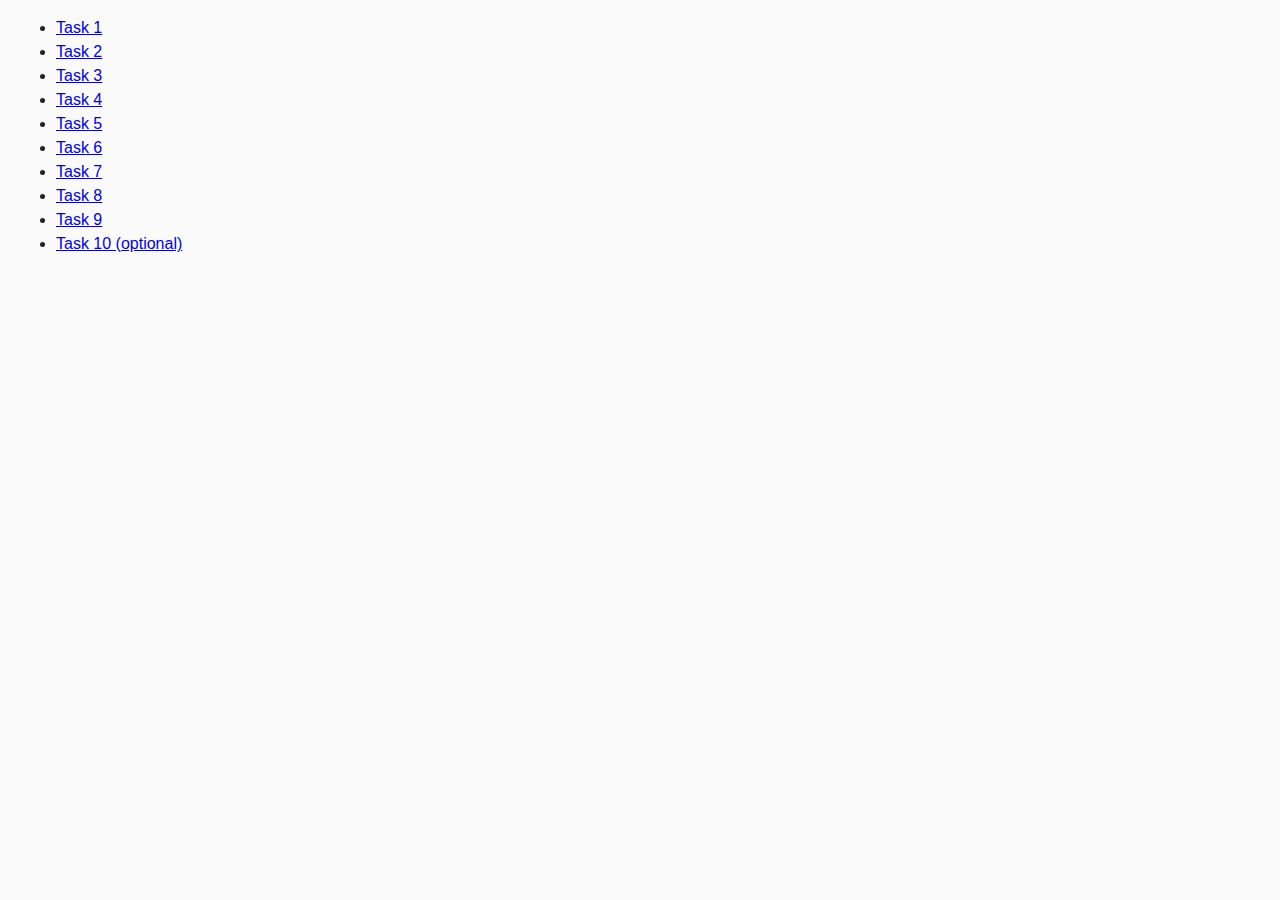
==== index.html @ 01698384 "Initial commit" ====
<!DOCTYPE html>
<html lang="ru">
  <head>
    <meta charset="UTF-8" />
    <meta http-equiv="X-UA-Compatible" content="IE=edge" />
    <meta name="viewport" content="width=device-width, initial-scale=1.0" />
    <title>Homework 6</title>
    <link rel="stylesheet" href="css/common.css" />
  </head>
  <body>
    <ul>
      <li><a href="task-01.html">Task 1</a></li>
      <li><a href="task-02.html">Task 2</a></li>
      <li><a href="task-03.html">Task 3</a></li>
      <li><a href="task-04.html">Task 4</a></li>
      <li><a href="task-05.html">Task 5</a></li>
      <li><a href="task-06.html">Task 6</a></li>
      <li><a href="task-07.html">Task 7</a></li>
      <li><a href="task-08.html">Task 8</a></li>
      <li><a href="task-09.html">Task 9</a></li>
      <li><a href="task-10.html">Task 10 (optional)</a></li>
    </ul>
  </body>
</html>
---- css/common.css ----
* {
  box-sizing: border-box;
}

body {
  margin: 16px;
  font-family: -apple-system, BlinkMacSystemFont, 'Segoe UI', Roboto, Oxygen,
    Ubuntu, Cantarell, 'Open Sans', 'Helvetica Neue', sans-serif;
  -webkit-font-smoothing: antialiased;
  -moz-osx-font-smoothing: grayscale;
  background-color: #fafafa;
  color: #212121;
  line-height: 1.5;
}

input {
  padding: 8px;
  font: inherit;
}

button {
  padding: 8px 12px;
  cursor: pointer;
}
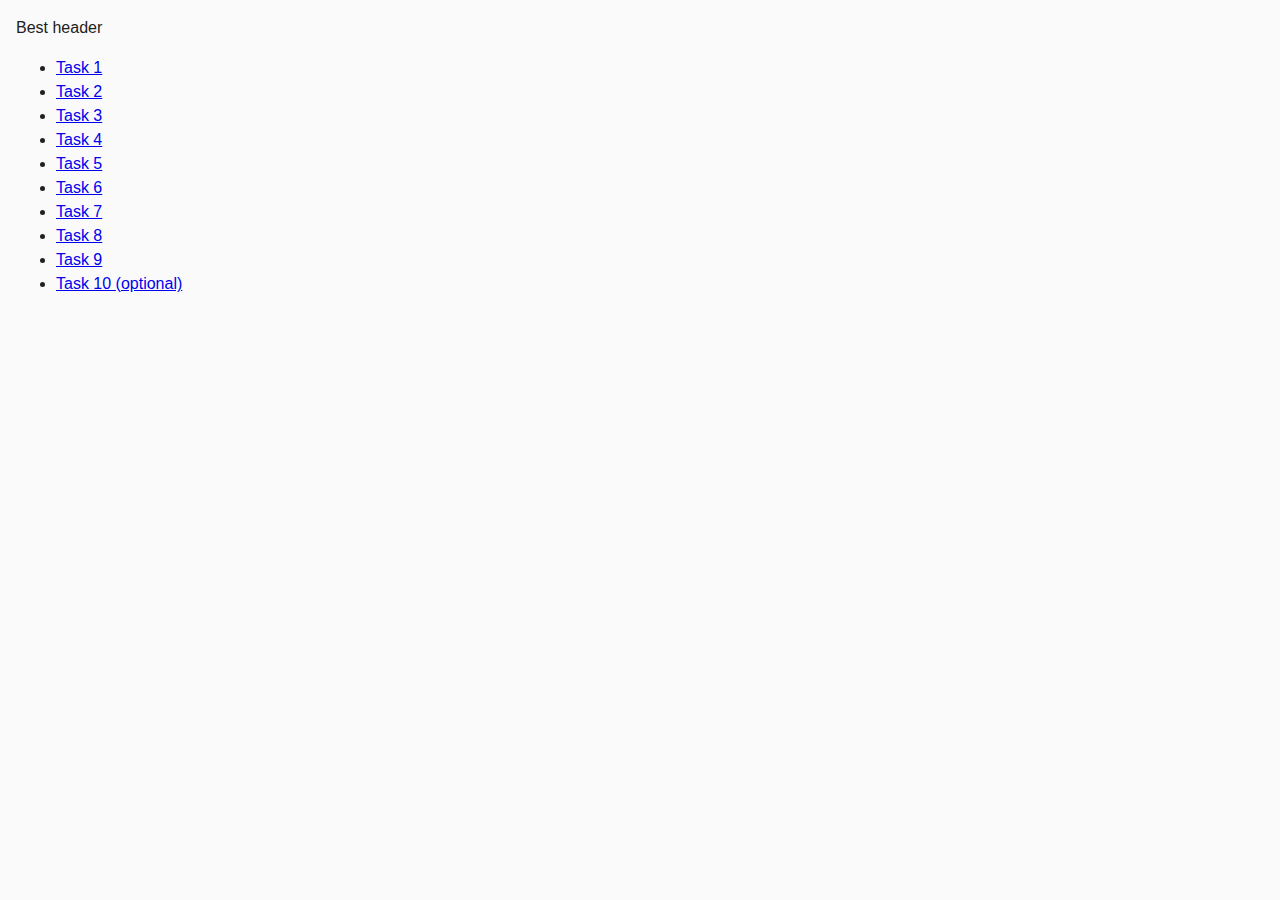
==== commit c97a369c: "create header" ====
--- a/index.html
+++ b/index.html
@@ -8,6 +8,7 @@
     <link rel="stylesheet" href="css/common.css" />
   </head>
   <body>
+    <header>Best header</header>
     <ul>
       <li><a href="task-01.html">Task 1</a></li>
       <li><a href="task-02.html">Task 2</a></li>
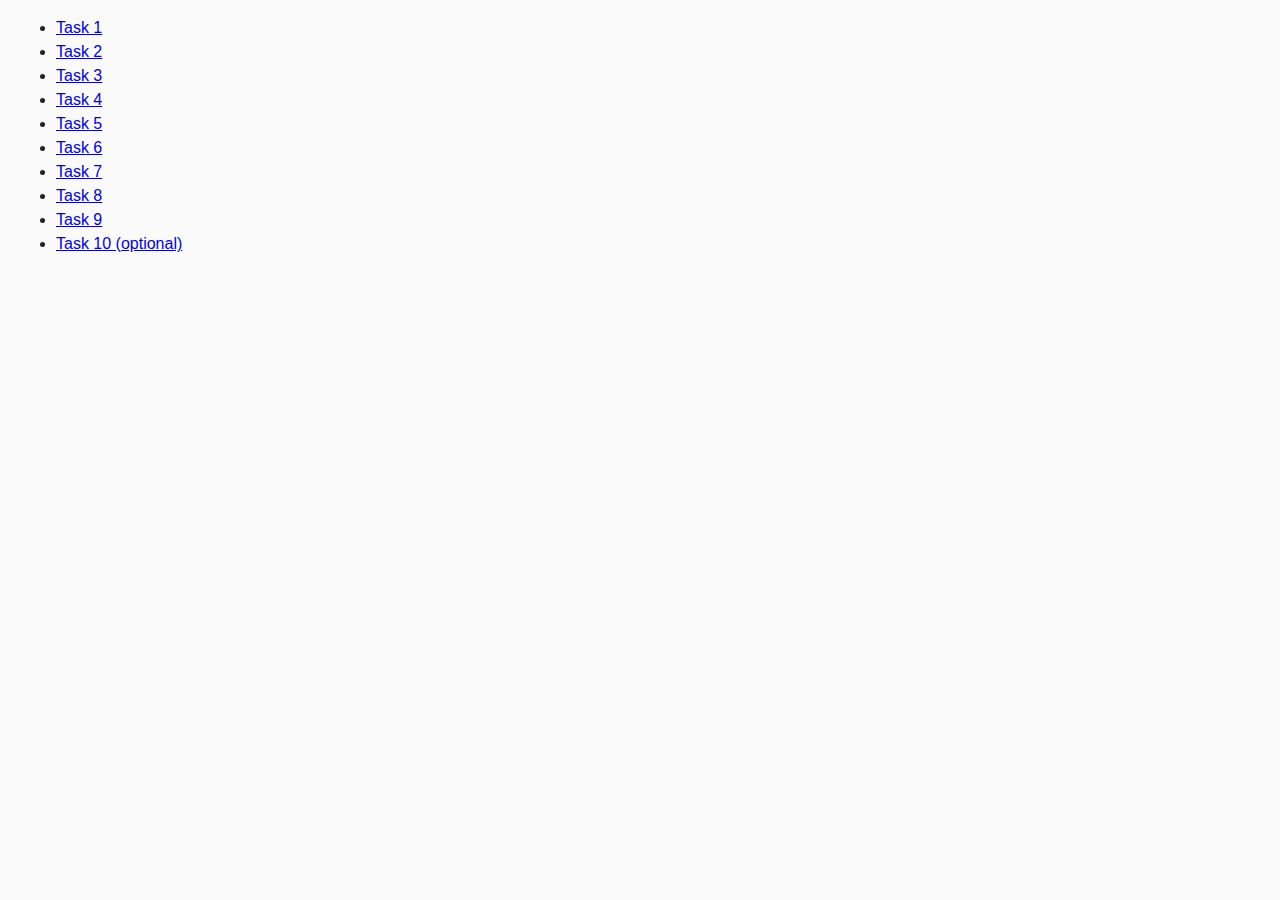
==== commit 2ccacbcf: "remove header" ====
--- a/index.html
+++ b/index.html
@@ -8,7 +8,6 @@
     <link rel="stylesheet" href="css/common.css" />
   </head>
   <body>
-    <header>Best header</header>
     <ul>
       <li><a href="task-01.html">Task 1</a></li>
       <li><a href="task-02.html">Task 2</a></li>
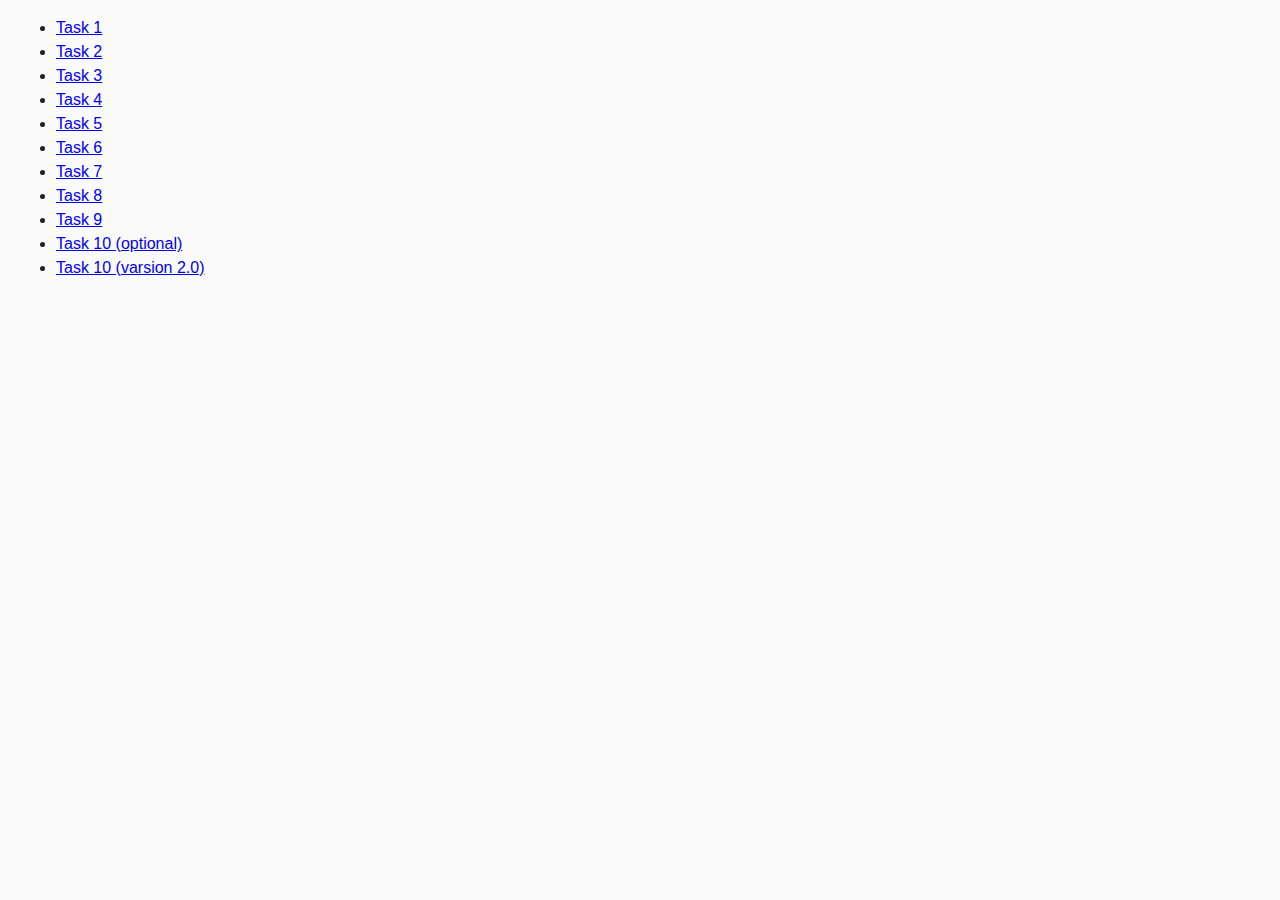
==== commit 741b79c4: "Completed modified 10th task" ====
--- a/index.html
+++ b/index.html
@@ -19,6 +19,7 @@
       <li><a href="task-08.html">Task 8</a></li>
       <li><a href="task-09.html">Task 9</a></li>
       <li><a href="task-10.html">Task 10 (optional)</a></li>
+      <li><a href="task-10-2.html">Task 10 (varsion 2.0)</a></li>
     </ul>
   </body>
 </html>
--- a/css/common.css
+++ b/css/common.css
@@ -4,8 +4,8 @@
 
 body {
   margin: 16px;
-  font-family: -apple-system, BlinkMacSystemFont, 'Segoe UI', Roboto, Oxygen,
-    Ubuntu, Cantarell, 'Open Sans', 'Helvetica Neue', sans-serif;
+  font-family: -apple-system, BlinkMacSystemFont, "Segoe UI", Roboto, Oxygen,
+    Ubuntu, Cantarell, "Open Sans", "Helvetica Neue", sans-serif;
   -webkit-font-smoothing: antialiased;
   -moz-osx-font-smoothing: grayscale;
   background-color: #fafafa;
@@ -22,3 +22,50 @@
   padding: 8px 12px;
   cursor: pointer;
 }
+
+.gallery {
+  display: flex;
+  flex-wrap: wrap;
+
+  gap: 20px;
+  max-width: 480px;
+  padding: 15px;
+  margin: 0 auto;
+
+  list-style: none;
+}
+
+.gallery__item {
+  display: flex;
+  align-items: center;
+  flex-basis: 100%;
+}
+
+.gallery__image {
+  display: block;
+
+  width: 100%;
+  height: auto;
+}
+
+@media screen and (min-width: 1200px) {
+  .gallery {
+    max-width: 1200px;
+  }
+
+  .gallery__item {
+    flex-basis: calc((100% - 40px) / 3);
+  }
+}
+
+.boxes__wrapper {
+  position: relative;
+}
+
+.boxes__item {
+  position: absolute;
+  top: 50%;
+  left: 50%;
+
+  transform: translate(-50%, -50%);
+}
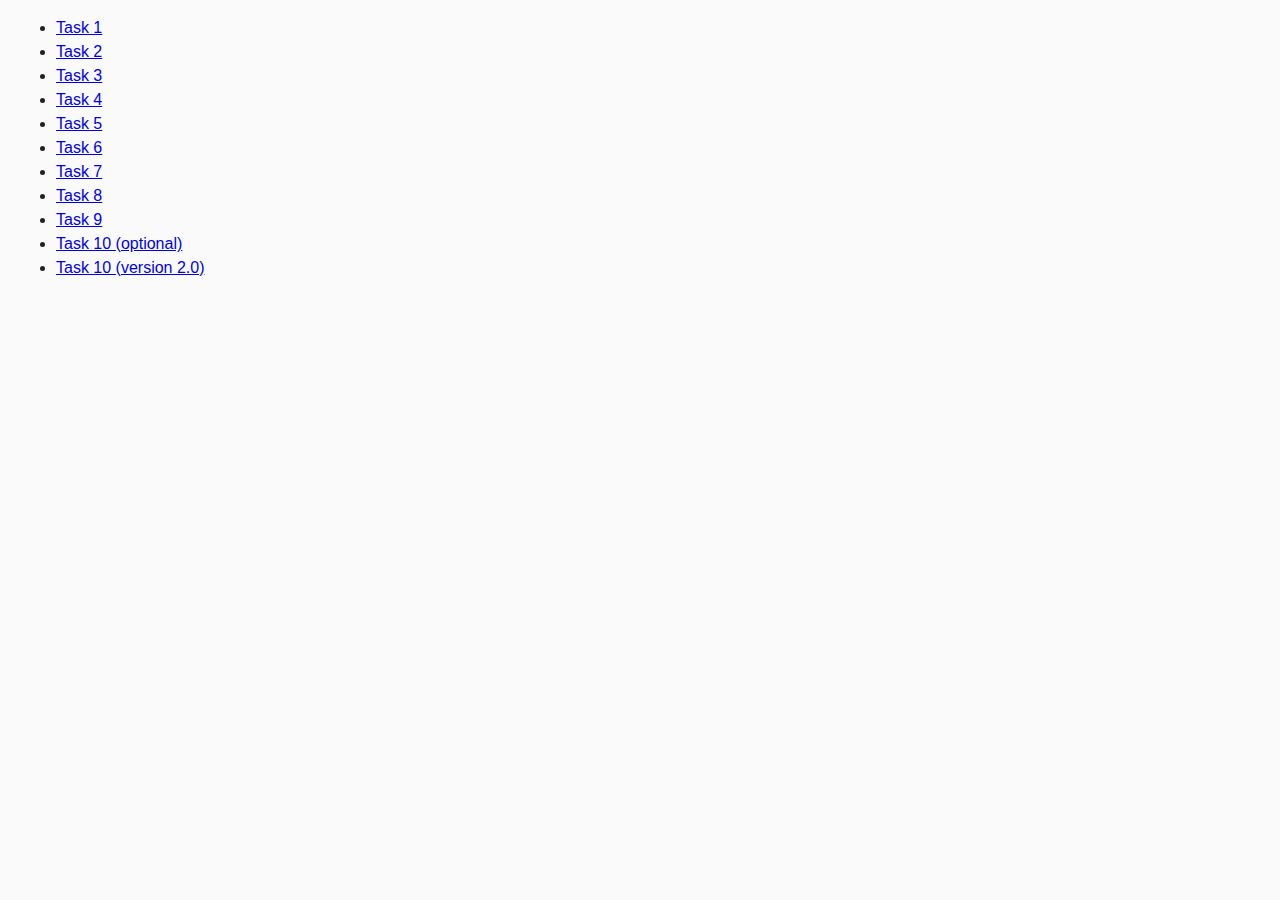
==== commit 7b05a9ca: "Update index.html" ====
--- a/index.html
+++ b/index.html
@@ -19,7 +19,7 @@
       <li><a href="task-08.html">Task 8</a></li>
       <li><a href="task-09.html">Task 9</a></li>
       <li><a href="task-10.html">Task 10 (optional)</a></li>
-      <li><a href="task-10-2.html">Task 10 (varsion 2.0)</a></li>
+      <li><a href="task-10-2.html">Task 10 (version 2.0)</a></li>
     </ul>
   </body>
 </html>
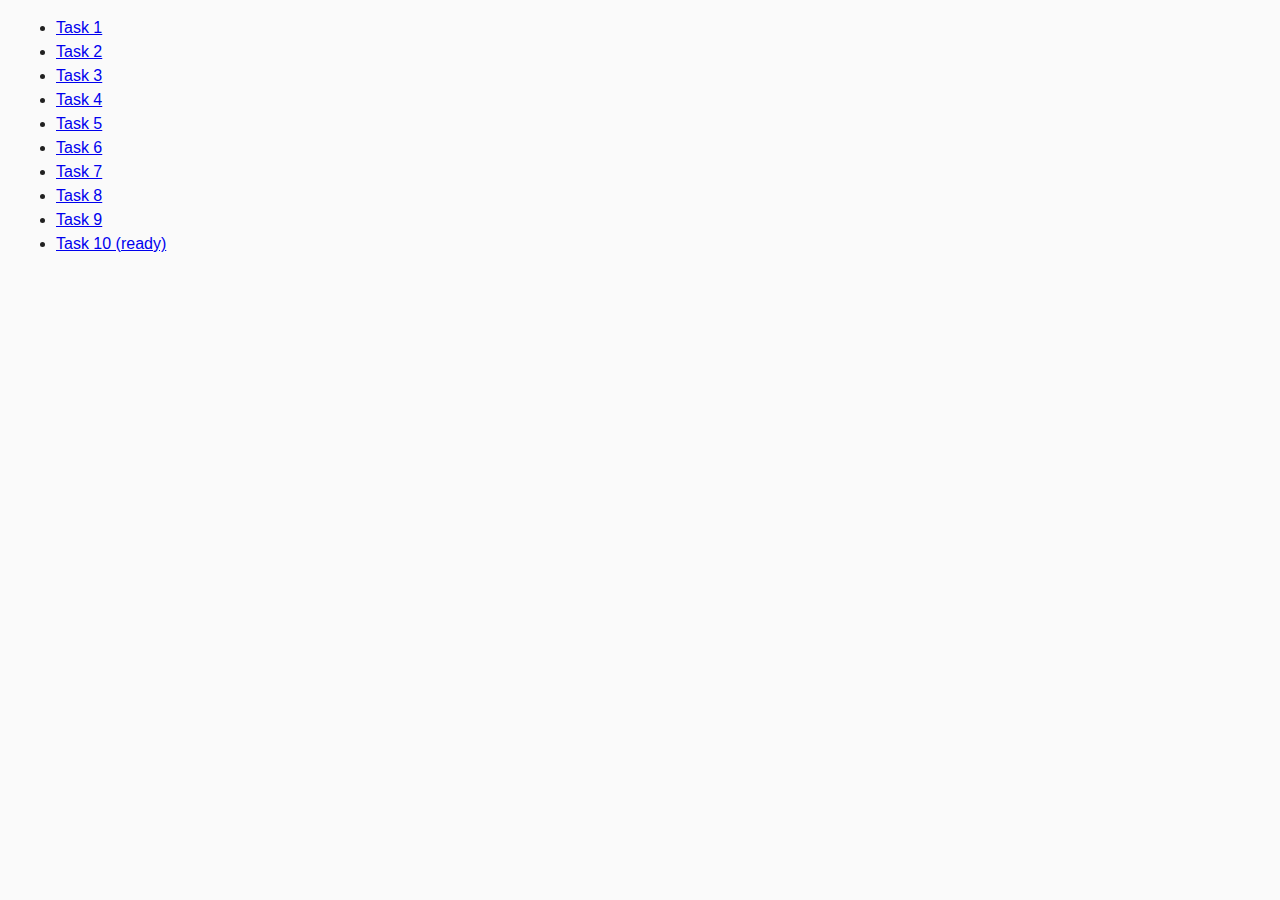
==== commit 7e5f70e7: "Refactored 10th task" ====
--- a/index.html
+++ b/index.html
@@ -18,8 +18,7 @@
       <li><a href="task-07.html">Task 7</a></li>
       <li><a href="task-08.html">Task 8</a></li>
       <li><a href="task-09.html">Task 9</a></li>
-      <li><a href="task-10.html">Task 10 (optional)</a></li>
-      <li><a href="task-10-2.html">Task 10 (version 2.0)</a></li>
+      <li><a href="task-10.html">Task 10 (ready)</a></li>
     </ul>
   </body>
 </html>
--- a/css/common.css
+++ b/css/common.css
@@ -57,15 +57,3 @@
     flex-basis: calc((100% - 40px) / 3);
   }
 }
-
-.boxes__wrapper {
-  position: relative;
-}
-
-.boxes__item {
-  position: absolute;
-  top: 50%;
-  left: 50%;
-
-  transform: translate(-50%, -50%);
-}
